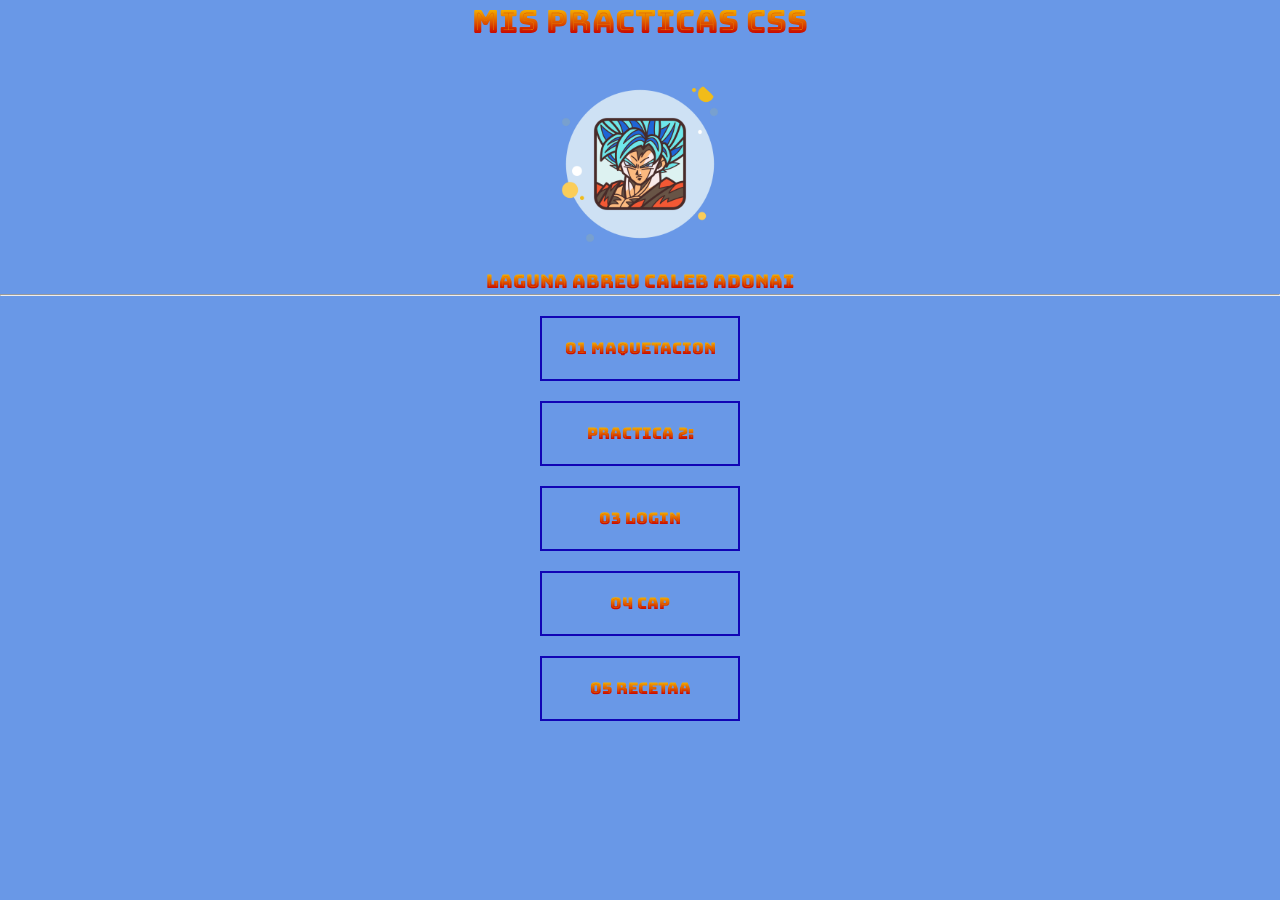
==== index.html @ 631572d7 "sssdsdsada" ====
<!DOCTYPE html>
<html lang="en">
<head>
    <meta charset="UTF-8">
    <meta http-equiv="X-UA-Compatible" content="IE=edge">
    <meta name="viewport" content="width=device-width, initial-scale=1.0">
    <title>Practicas ccs 2do parcial</title>
<link rel="stylesheet" href="estilos.css">
<link href="https://fonts.googleapis.com/css2?family=Bungee+Spice&display=swap" rel="stylesheet">

</head>
<body>
    
    <header><h1>Mis practicas css</h1></header>
    <br>
    <img src="img/dragon.png" alt="">
    <h3>Laguna Abreu Caleb Adonai </h3>
<hr>
<ul>
    <li><a href="c1maquetacion/index.html">01 Maquetacion</a></li>
    <li><a href="c2articulos/index.html">Practica 2:</a></li>
    <li><a href="login/index.html">03 Login</a></li>
    <li><a href="04/index.html">04 cap</a></li>
    <li><a href="05/index.html">05 Recetaa</a></li>
</ul>

</body>
</html>
---- estilos.css ----
*{
    margin: 0;
    padding: 0;
    box-sizing: border-box;

}
body{
    background: #6998e7;
    text-align: center;
    font-family: 'Bungee Spice', cursive;
}
img{
width: 200px;
height:200px;
border-radius: 100%;
}
ul{
    list-style:  none;
}
a{
    text-decoration: none;
color: #880088;
display: block;
width: 200px;
padding: 20px;
margin:20px auto;
border: 2px solid #1104b5;
}
a:hover{
    box-shadow:  0 0 20px #6fffff;
transform: scale(1.1) ;
}
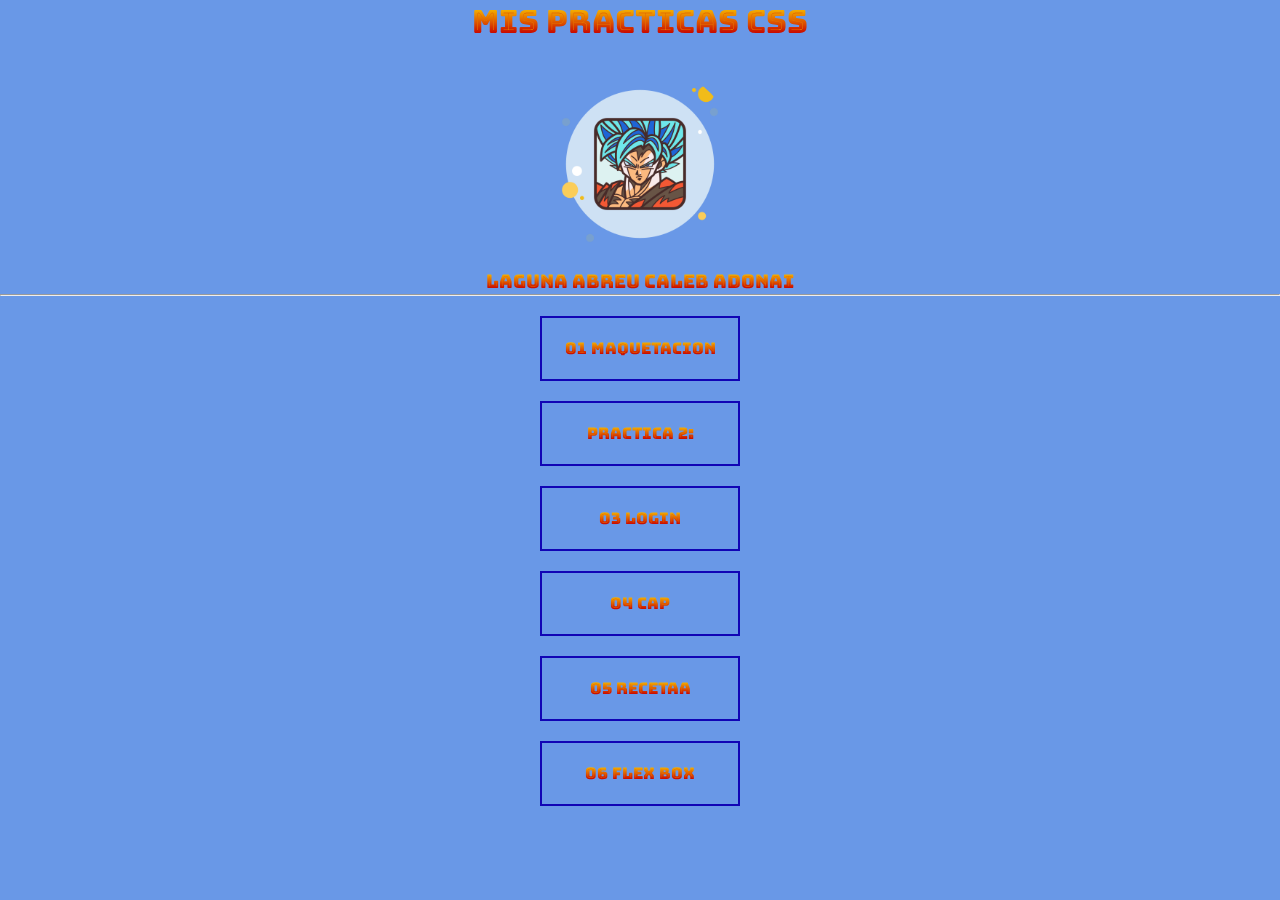
==== commit 0f1fa49f: "sssdsdsadaadsda" ====
--- a/index.html
+++ b/index.html
@@ -22,6 +22,7 @@
     <li><a href="login/index.html">03 Login</a></li>
     <li><a href="04/index.html">04 cap</a></li>
     <li><a href="05/index.html">05 Recetaa</a></li>
+    <li><a href="06flexbox/index.html">06 flex box</a></li>
 </ul>
 
 </body>
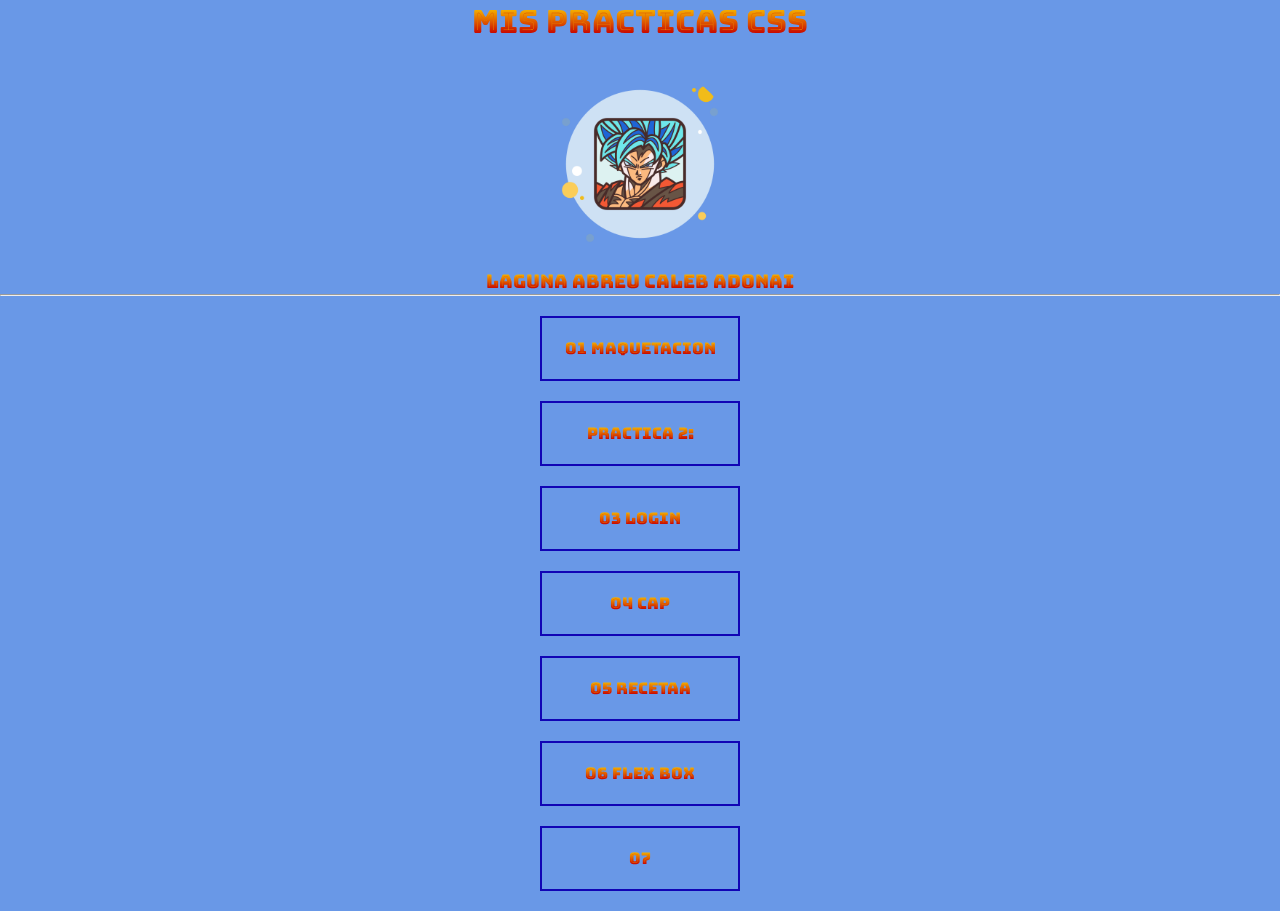
==== commit 2ce46c3e: "sdasdasd" ====
--- a/index.html
+++ b/index.html
@@ -23,6 +23,7 @@
     <li><a href="04/index.html">04 cap</a></li>
     <li><a href="05/index.html">05 Recetaa</a></li>
     <li><a href="06flexbox/index.html">06 flex box</a></li>
+    <li><a href="06flexbox/index.html">07 </a></li>
 </ul>
 
 </body>
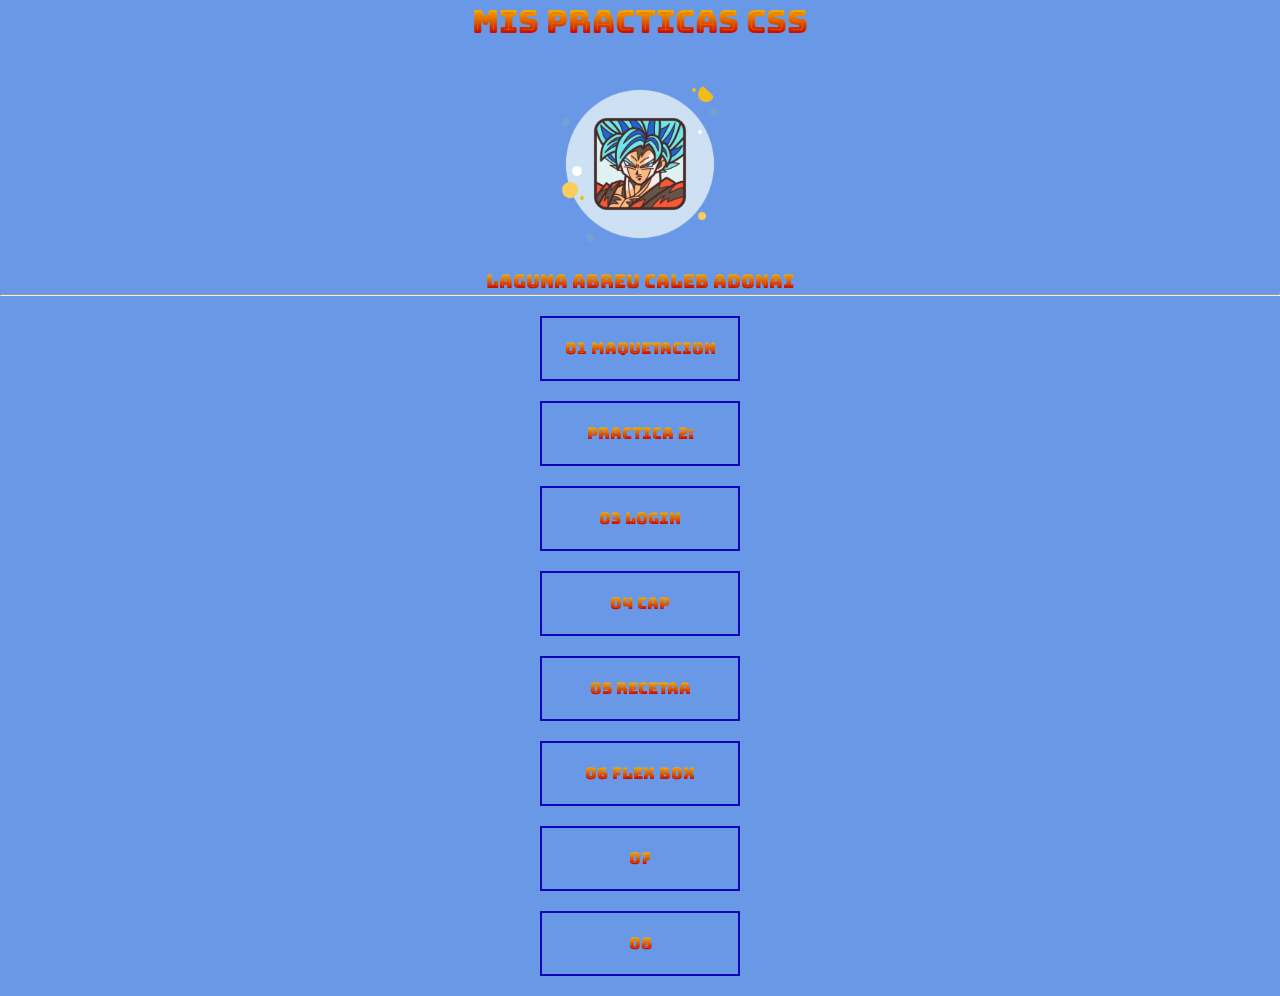
==== commit d83cf249: "sdasda" ====
--- a/index.html
+++ b/index.html
@@ -23,7 +23,8 @@
     <li><a href="04/index.html">04 cap</a></li>
     <li><a href="05/index.html">05 Recetaa</a></li>
     <li><a href="06flexbox/index.html">06 flex box</a></li>
-    <li><a href="06flexbox/index.html">07 </a></li>
+    <li><a href="07/index.html">07 </a></li>
+    <li><a href="08/index.html">08 </a></li>
 </ul>
 
 </body>
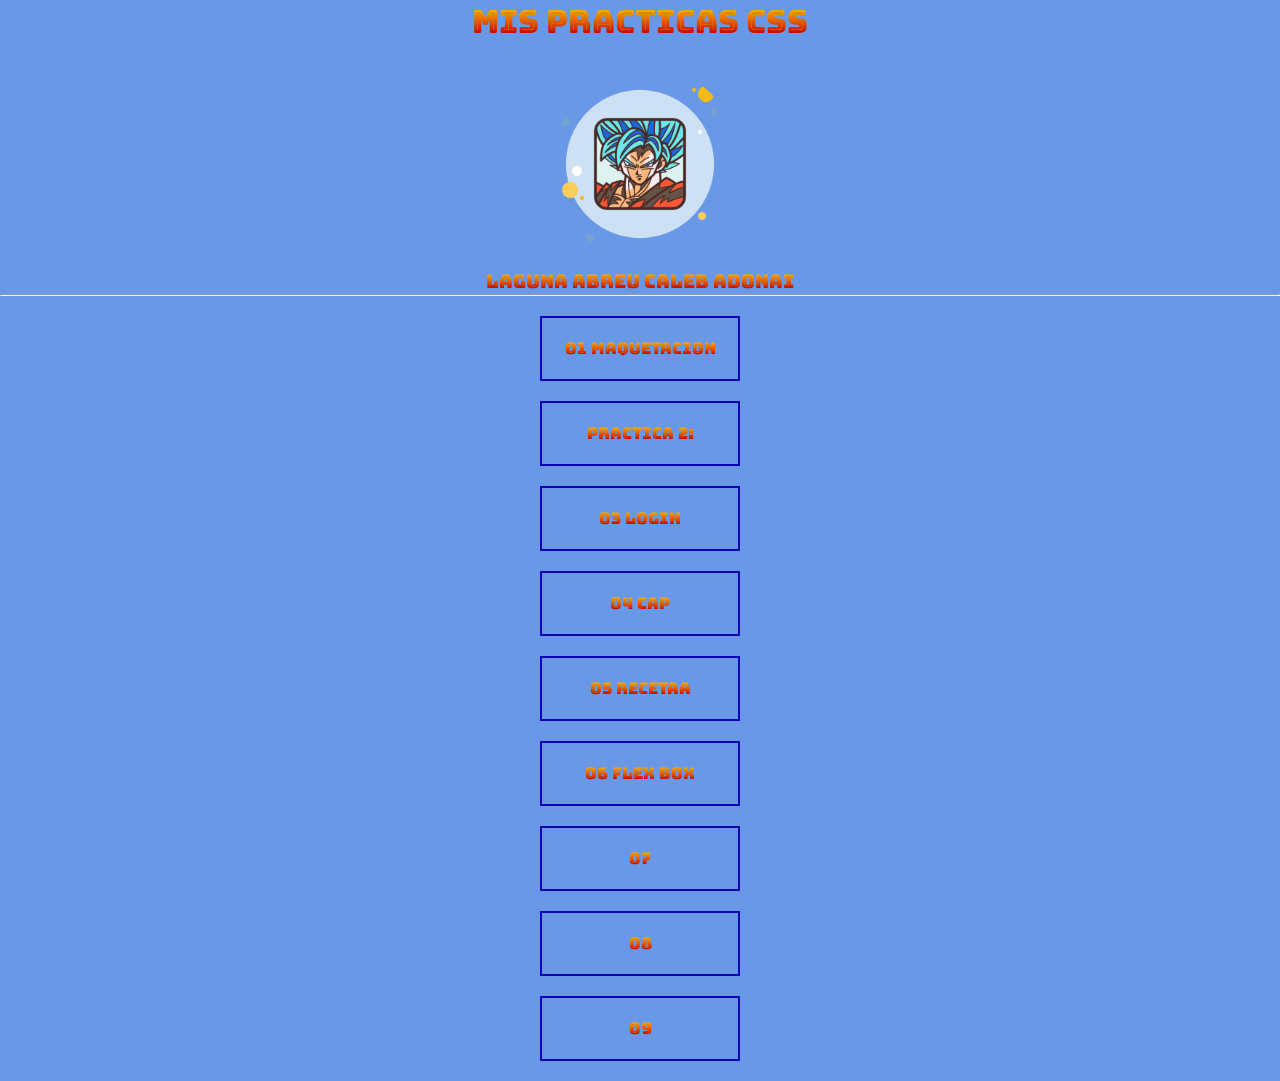
==== commit 552921e5: "ssdasda" ====
--- a/index.html
+++ b/index.html
@@ -25,6 +25,7 @@
     <li><a href="06flexbox/index.html">06 flex box</a></li>
     <li><a href="07/index.html">07 </a></li>
     <li><a href="08/index.html">08 </a></li>
+    <li><a href="09/index.html">09 </a></li>
 </ul>
 
 </body>
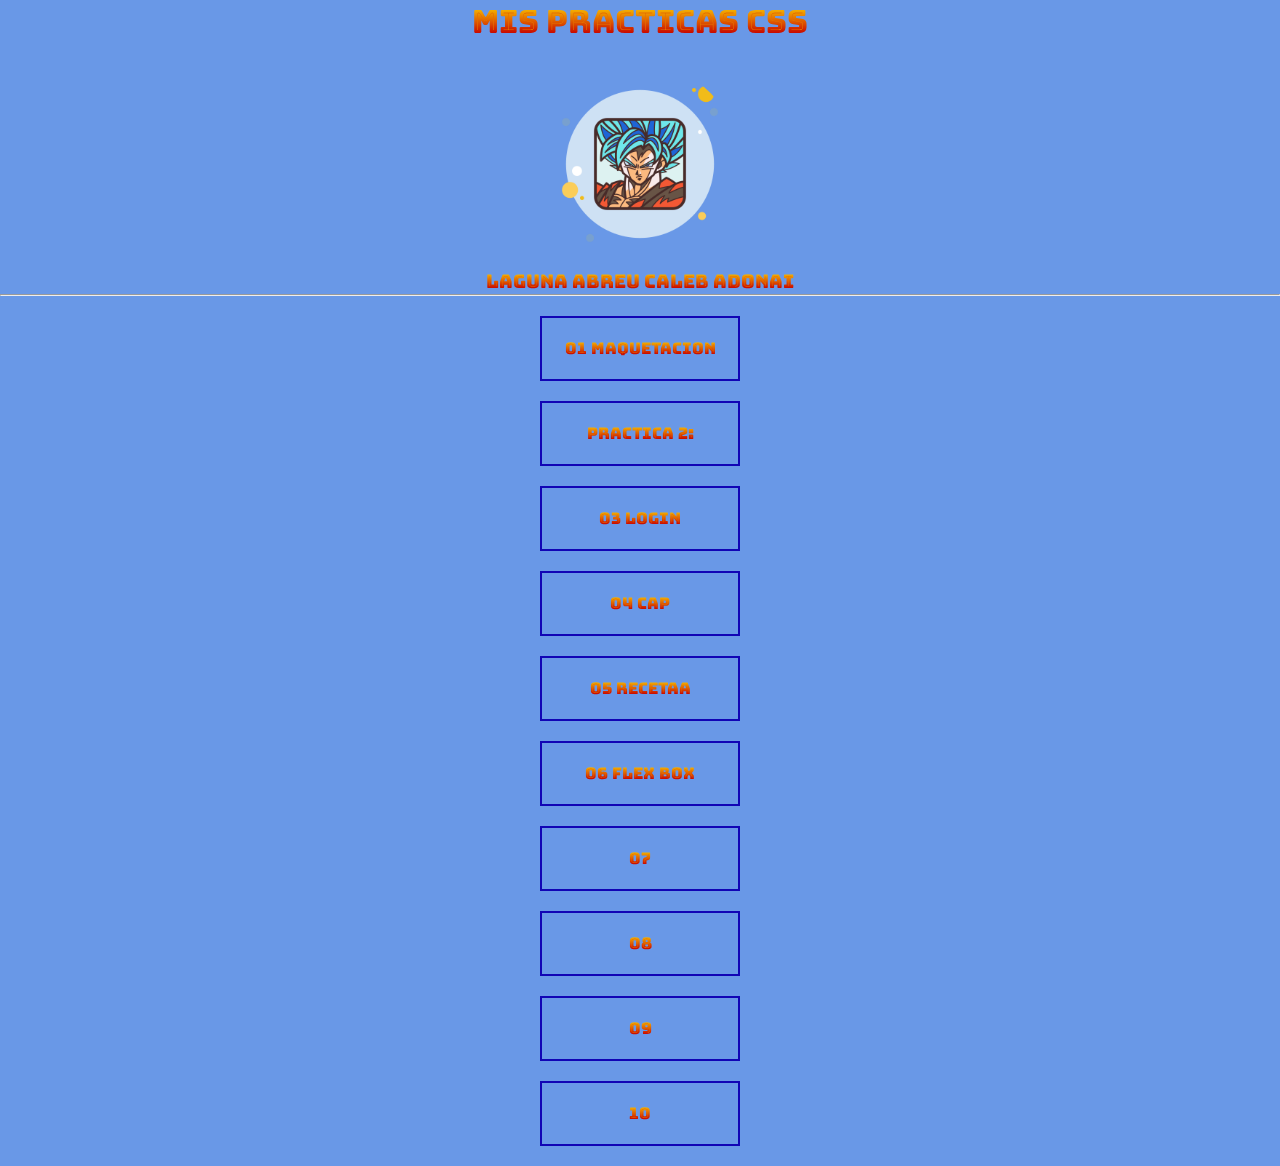
==== commit cf5e7776: "sadsasad" ====
--- a/index.html
+++ b/index.html
@@ -26,6 +26,7 @@
     <li><a href="07/index.html">07 </a></li>
     <li><a href="08/index.html">08 </a></li>
     <li><a href="09/index.html">09 </a></li>
+    <li><a href="10/index.html">10 </a></li>
 </ul>
 
 </body>
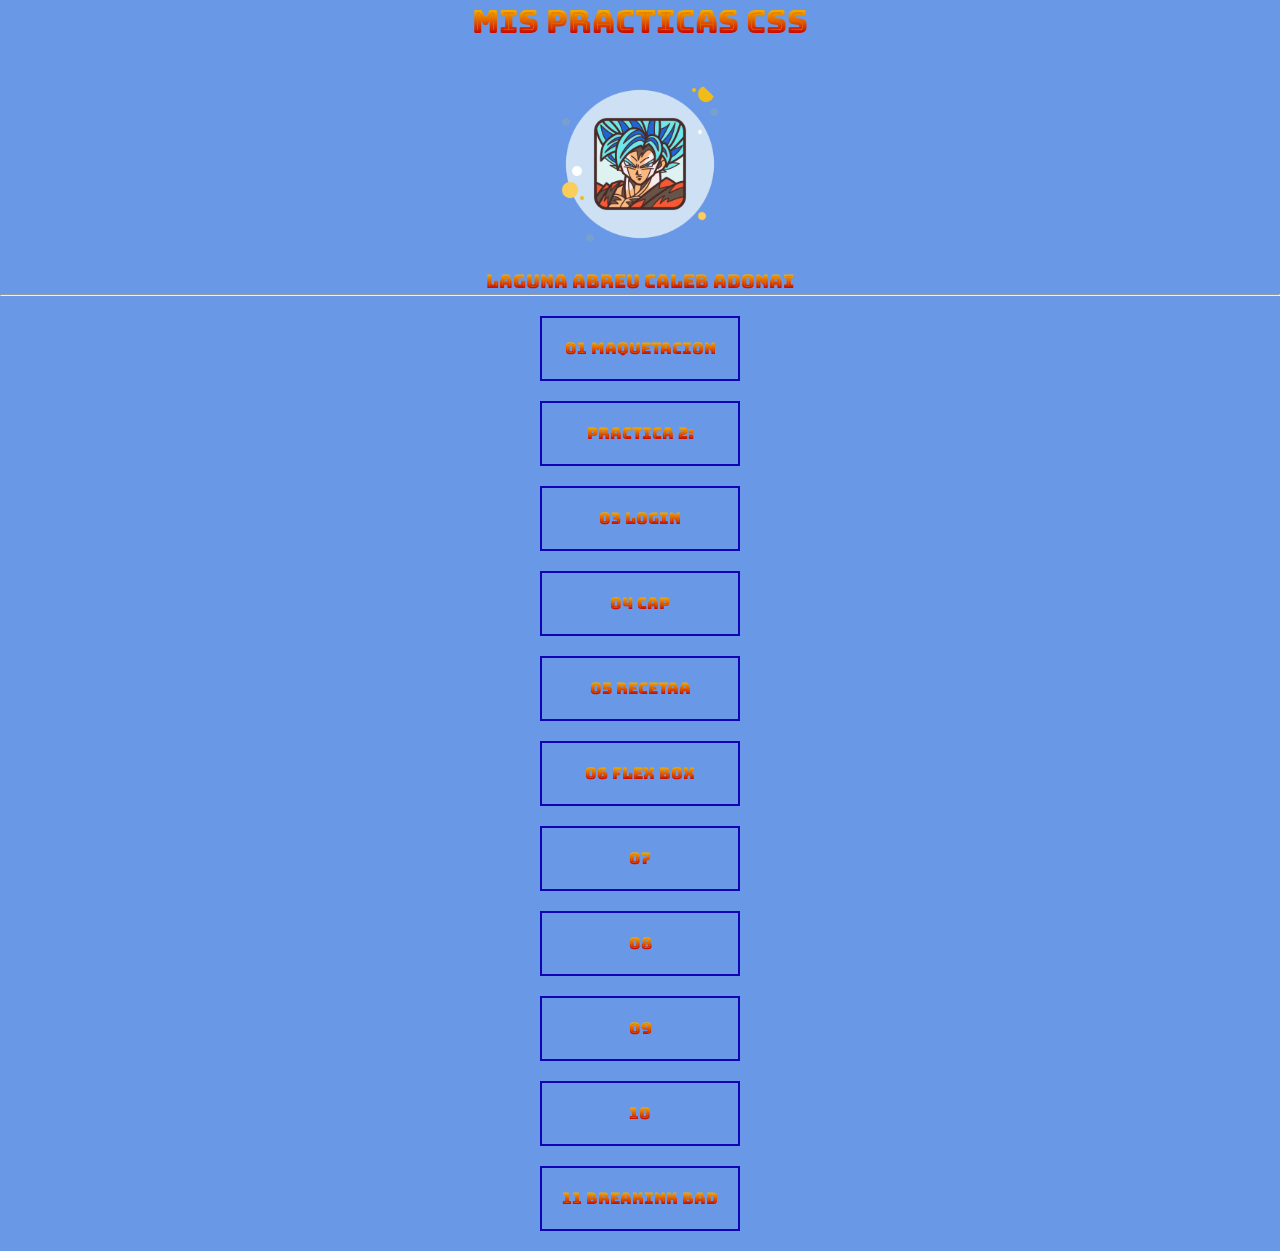
==== commit f30d380e: "sadsasadsasads" ====
--- a/index.html
+++ b/index.html
@@ -27,6 +27,7 @@
     <li><a href="08/index.html">08 </a></li>
     <li><a href="09/index.html">09 </a></li>
     <li><a href="10/index.html">10 </a></li>
+    <li><a href="11/index.html">11 breakink bad </a></li>
 </ul>
 
 </body>
